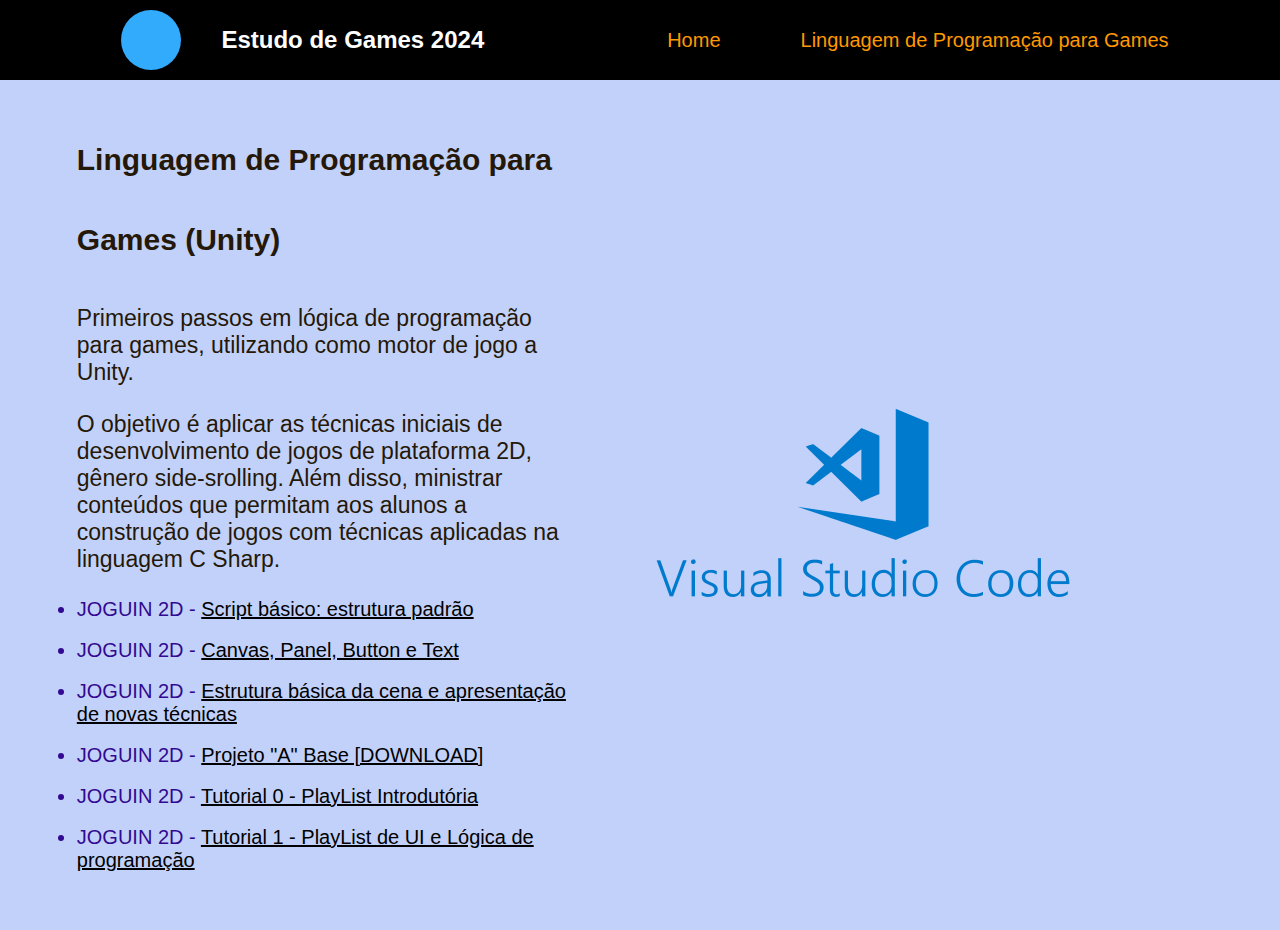
==== lpg.html @ 8c6d15c1 "Add files via upload" ====
<!DOCTYPE html>
<html lang="en">
<head>
  <meta charset="UTF-8">
  <meta http-equiv="X-UA-Compatible" content="IE=egde">
  <meta name="viewport" content="width=device-width, initial-scale=1.0">
  <title>LPG1</title>
  <link rel="stylesheet" href="estilo.css">  
</head>

<body>
    <!-- Cabeçalho da página -->
    <header>
        <div class="wraper">
            <div class="logo">
                <h2> </h2>
            </div>
            <div class="title">
                <h2>Estudo de Games 2024</h2>
            </div>
        </div>
 
        <nav>
              <ul class="navigation">
                   <li><a href="index.html">Home</a></li>
                   <li><a href="lpg.html">Linguagem de Programação para Games</a></li> 
              </ul>
        </nav>
    </header>

    <!-- Corpo da página -->
   <main>
      <section class="topo-do-site">
        <div class="interface">
            <div class="flex">
                <div class="txt-topo-site">
                    <h1>Linguagem de Programação para Games (Unity)</h1>                    
                    <p>Primeiros passos em lógica de programação para games, utilizando como motor de jogo a Unity.</p>
                    <p>O objetivo é aplicar as técnicas iniciais de desenvolvimento de jogos de plataforma 2D, gênero side-srolling. Além disso, ministrar 
                    conteúdos que permitam aos alunos a construção de jogos com técnicas aplicadas na linguagem C Sharp.</p>                    
                    <p></p>  
                    <ul>		
                        <li>JOGUIN 2D - <a href = "topico1.pdf"> Script básico: estrutura padrão                                                                     </a> </li> <br> 
                        <li>JOGUIN 2D - <a href = "topico2.pdf"> Canvas, Panel, Button e Text                                                                        </a> </li> <br> 
                        <li>JOGUIN 2D - <a href = "ProjetoA_1.pdf"> Estrutura básica da cena e apresentação de novas técnicas                                        </a> </li> <br> 
                        <li>JOGUIN 2D - <a href = "https://github.com/estudodegames/Projeto_A_Unity"> Projeto "A" Base [DOWNLOAD]                                    </a> </li> <br>            
                        <li>JOGUIN 2D - <a href = "https://www.youtube.com/playlist?list=PLp3h5rs0yQT-0ETAlKNQ5-uFCMp3pXwrm"> Tutorial 0 - PlayList Introdutória     </a> </li> <br>                            
                        <li>JOGUIN 2D - <a href = "https://youtube.com/playlist?list=PLp3h5rs0yQT8aLMDkTvBmOI7vV6LE_Vmi&si=EG-O51U4PnyBkytM"> Tutorial 1 - PlayList de UI e Lógica de programação </a> </li> <br>                                                  
                    </ul>
                </div> <!-- txt-topo-site -->

                <div class="img-topo-site">                    
                    <img src="visual.jpg" alt="Logo Visual Code">
                </div>
            </div>  <!-- flex -->        
        </div>      <!-- interface -->
      </section>    <!-- topo-do-site -->
    </main>
</body>
</html>
---- estilo.css ----
* {
    margin: 0;
    padding: 0;
    box-sizing: border-box;
}

.flex {
    display: flex;
}

body {
    background-color: rgba(16, 73, 231, 0.253);   
}
 

/* ESTILO CEBÇALHO */ 
header {
    display: flex;
    align-items: center;
    justify-content: space-around;
    width: 100%;
    height: 80px;
    background-color: rgb(0, 0, 0);
}

.wraper {
    display: flex;
    align-items: center;
    margin-left: 50px;
}

.logo {
    display: flex;
    justify-content: center;
    align-items: center;
    width: 60px;
    height: 60px;
    border-radius: 100%;
    background-color: rgb(50, 171, 252);
}

.logo h2 {    
    color: black;        
    /*font-family: Arial, Helvetica, sans-serif; */
    font-family: Verdana, Geneva, Tahoma, sans-serif;
}

.title {
    margin-left: 40px;
}

.title h2 {
    /*font-family: Arial, Helvetica, sans-serif;*/
    font-family: Verdana, Geneva, Tahoma, sans-serif;
    color: #fff;
}



.navigation {
    display: flex;
}

.navigation li {
     margin: 40px;
     justify-content: flex-end;
     list-style: none;

}

.navigation li a{ 
    text-decoration: none;
    font-size: 20px;
    /*font-family: Arial, Helvetica, sans-serif;*/
    font-family: Verdana, Geneva, Tahoma, sans-serif;
    color:#ff9900;
}


.navigation li a:hover{
    background-color: #ffffff00;    
    color: #ebe9e9;    
} 

/* ESTILO DO TOPO DO SITE */ 

section.topo-do-site {
    padding: 40px 6%;
}

section.topo-do-site .flex {
    align-items: center;
    justify-content: center;    
    gap: 150px;
}

.topo-do-site h1 {
    color:rgb(36, 24, 8);
    font-size: 30px;    
    /*font-family: Arial, Helvetica, sans-serif;*/
    font-family: Verdana, Geneva, Tahoma, sans-serif;
    line-height: 80px; /* É a distância entre o título e os Primeiros passos....*/
}


.topo-do-site .txt-topo-site p{ 
    /* font-family: Arial, Helvetica, sans-serif;*/
    font-family: Verdana, Geneva, Tahoma, sans-serif;
    color:rgb(36, 24, 8);
    margin: 25px 0;    /* É a distância entre o título e os Primeiros passos....*/
    font-size: 23px;
   
}

.topo-do-site .txt-topo-site li{ 
    /*font-family: Arial, Helvetica, sans-serif;*/
    font-family: Verdana, Geneva, Tahoma, sans-serif;
    color:rgb(50, 9, 145);
    margin: 10px 10;    /* É a distância entre o título e os Primeiros passos....*/    
    font-size: 20px;   
}


.topo-do-site .txt-topo-site a{ 
    /*font-family: Arial, Helvetica, sans-serif;*/
    font-family: Verdana, Geneva, Tahoma, sans-serif;
    color:rgb(0, 0, 0);
    margin: 10px 10;    /* É a distância entre o título e os Primeiros passos....*/    
    font-size: 20px;   
}

.topo-do-site .img-topo-site img {
    position: relative;   
    animation: voando 2s ease-in-out infinite alternate;
    right: 100px;
}

@keyframes voando {
    0% {
        top: 0;
    }
    100% {
        top: 30px;
    }
}
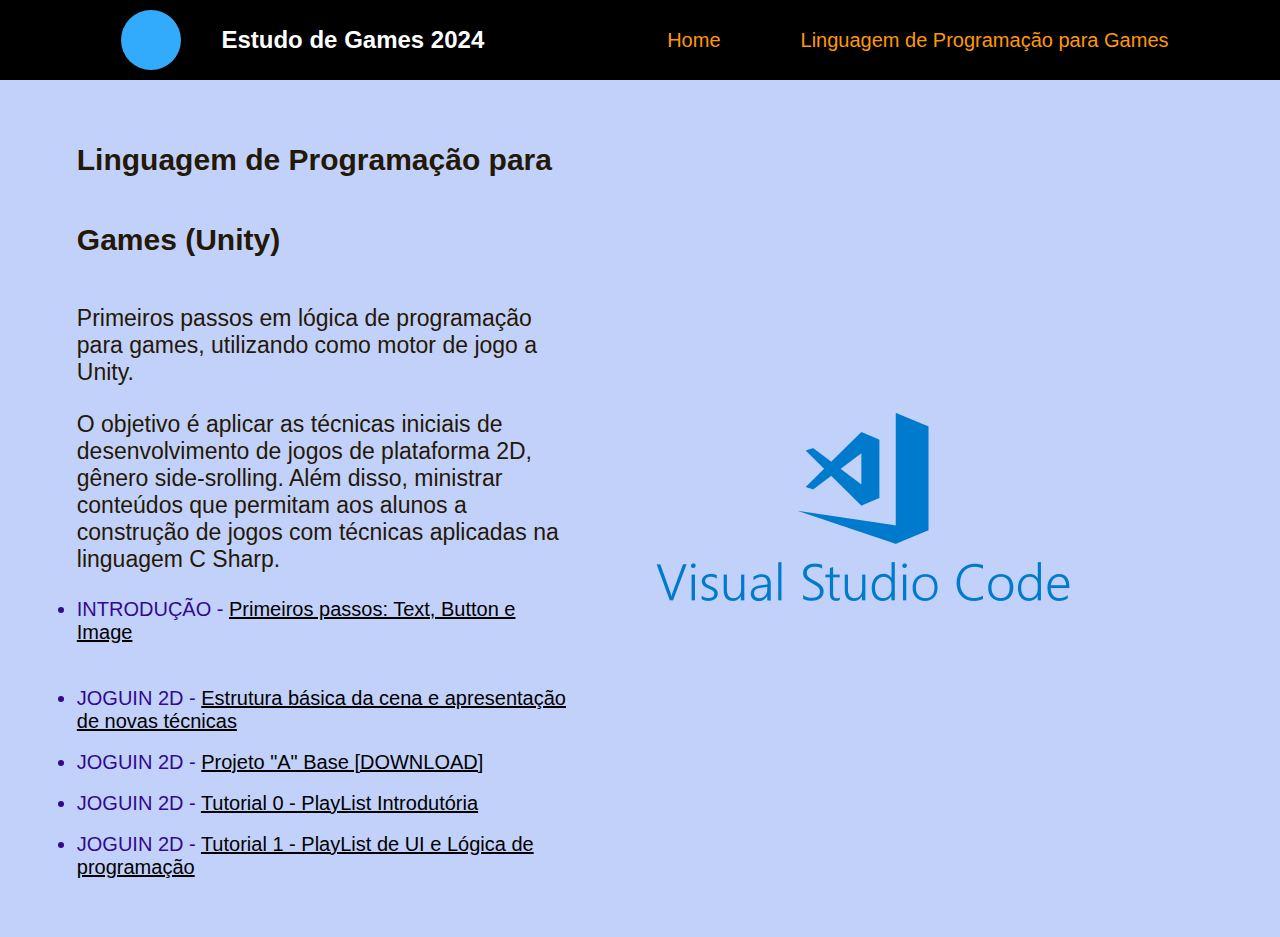
==== commit ccb0f468: "Update lpg.html" ====
--- a/lpg.html
+++ b/lpg.html
@@ -40,12 +40,12 @@
                     conteúdos que permitam aos alunos a construção de jogos com técnicas aplicadas na linguagem C Sharp.</p>                    
                     <p></p>  
                     <ul>		
-                        <li>JOGUIN 2D - <a href = "topico1.pdf"> Script básico: estrutura padrão                                                                     </a> </li> <br> 
-                        <li>JOGUIN 2D - <a href = "topico2.pdf"> Canvas, Panel, Button e Text                                                                        </a> </li> <br> 
-                        <li>JOGUIN 2D - <a href = "ProjetoA_1.pdf"> Estrutura básica da cena e apresentação de novas técnicas                                        </a> </li> <br> 
-                        <li>JOGUIN 2D - <a href = "https://github.com/estudodegames/Projeto_A_Unity"> Projeto "A" Base [DOWNLOAD]                                    </a> </li> <br>            
-                        <li>JOGUIN 2D - <a href = "https://www.youtube.com/playlist?list=PLp3h5rs0yQT-0ETAlKNQ5-uFCMp3pXwrm"> Tutorial 0 - PlayList Introdutória     </a> </li> <br>                            
-                        <li>JOGUIN 2D - <a href = "https://youtube.com/playlist?list=PLp3h5rs0yQT8aLMDkTvBmOI7vV6LE_Vmi&si=EG-O51U4PnyBkytM"> Tutorial 1 - PlayList de UI e Lógica de programação </a> </li> <br>                                                  
+                        <li>INTRODUÇÃO - <a href = "01_UNITY_2024"> Primeiros passos: Text, Button e Image                                                           </a> </li> <br>                         
+                        <p></p>
+                        <li>JOGUIN 2D  - <a href = "ProjetoA_1.pdf"> Estrutura básica da cena e apresentação de novas técnicas                                        </a> </li> <br> 
+                        <li>JOGUIN 2D  - <a href = "https://github.com/estudodegames/Projeto_A_Unity"> Projeto "A" Base [DOWNLOAD]                                    </a> </li> <br>            
+                        <li>JOGUIN 2D  - <a href = "https://www.youtube.com/playlist?list=PLp3h5rs0yQT-0ETAlKNQ5-uFCMp3pXwrm"> Tutorial 0 - PlayList Introdutória     </a> </li> <br>                            
+                        <li>JOGUIN 2D  - <a href = "https://youtube.com/playlist?list=PLp3h5rs0yQT8aLMDkTvBmOI7vV6LE_Vmi&si=EG-O51U4PnyBkytM"> Tutorial 1 - PlayList de UI e Lógica de programação </a> </li> <br>                                                  
                     </ul>
                 </div> <!-- txt-topo-site -->
 
@@ -57,4 +57,4 @@
       </section>    <!-- topo-do-site -->
     </main>
 </body>
-</html>+</html>
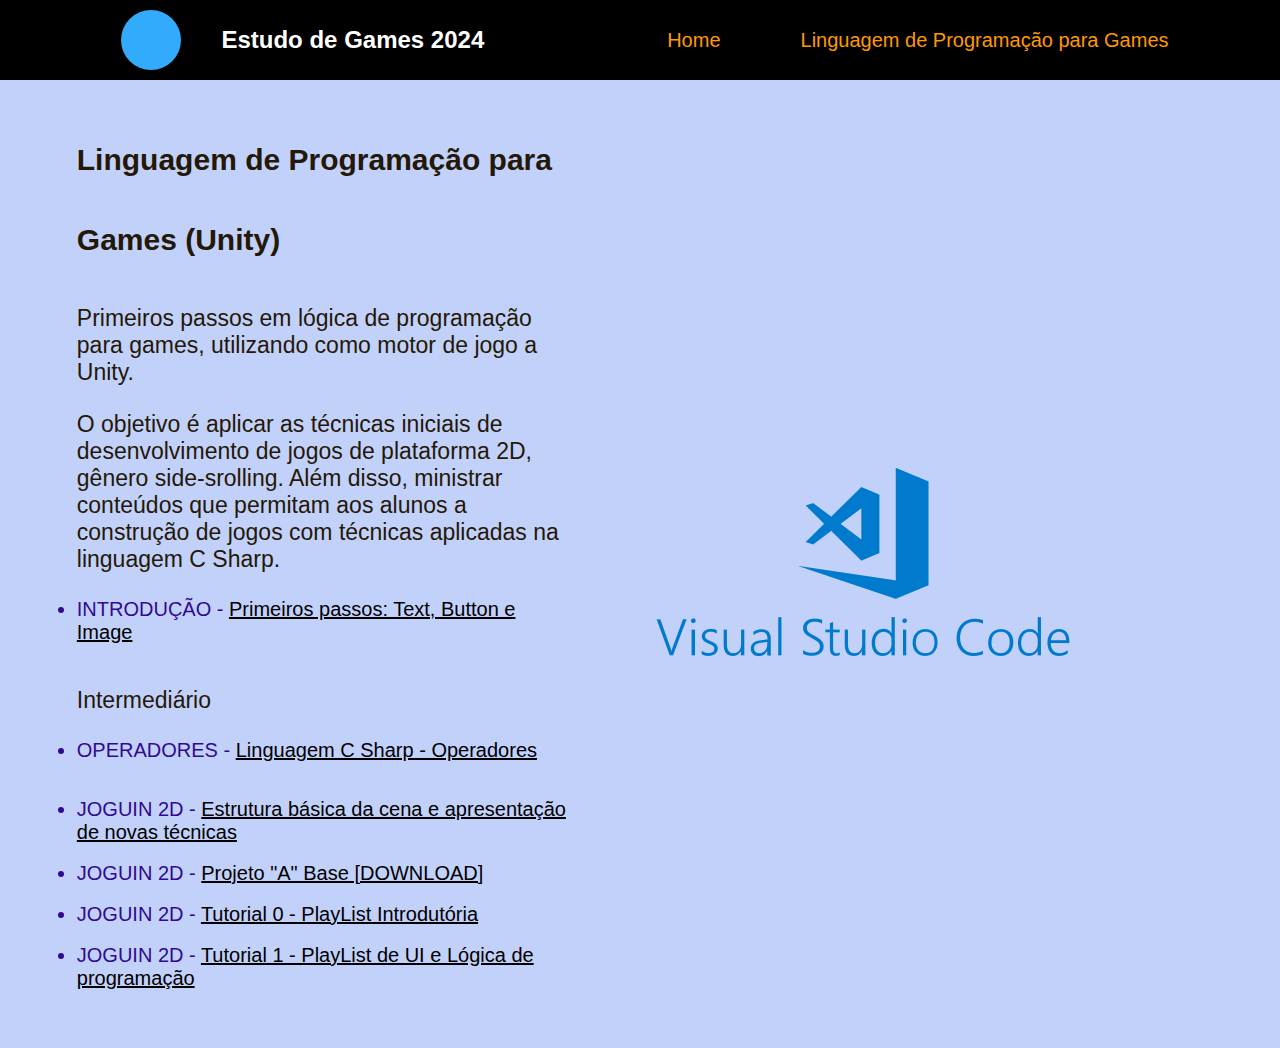
==== commit 15481694: "Update lpg.html" ====
--- a/lpg.html
+++ b/lpg.html
@@ -40,8 +40,11 @@
                     conteúdos que permitam aos alunos a construção de jogos com técnicas aplicadas na linguagem C Sharp.</p>                    
                     <p></p>  
                     <ul>		
-                        <li>INTRODUÇÃO - <a href = "01_UNITY_2024"> Primeiros passos: Text, Button e Image                                                           </a> </li> <br>                         
-                        <p></p>
+                        <li>INTRODUÇÃO - <a href = "01_UNITY_2024.pdf"> Primeiros passos: Text, Button e Image              </a> </li> <br>   
+                        
+                        <p>Intermediário</p>
+                        <li>OPERADORES - <a href = Operadores_C_Sharp.pdf"> Linguagem C Sharp - Operadores                  </a> </li> <br>    
+                        <br>
                         <li>JOGUIN 2D  - <a href = "ProjetoA_1.pdf"> Estrutura básica da cena e apresentação de novas técnicas                                        </a> </li> <br> 
                         <li>JOGUIN 2D  - <a href = "https://github.com/estudodegames/Projeto_A_Unity"> Projeto "A" Base [DOWNLOAD]                                    </a> </li> <br>            
                         <li>JOGUIN 2D  - <a href = "https://www.youtube.com/playlist?list=PLp3h5rs0yQT-0ETAlKNQ5-uFCMp3pXwrm"> Tutorial 0 - PlayList Introdutória     </a> </li> <br>                            
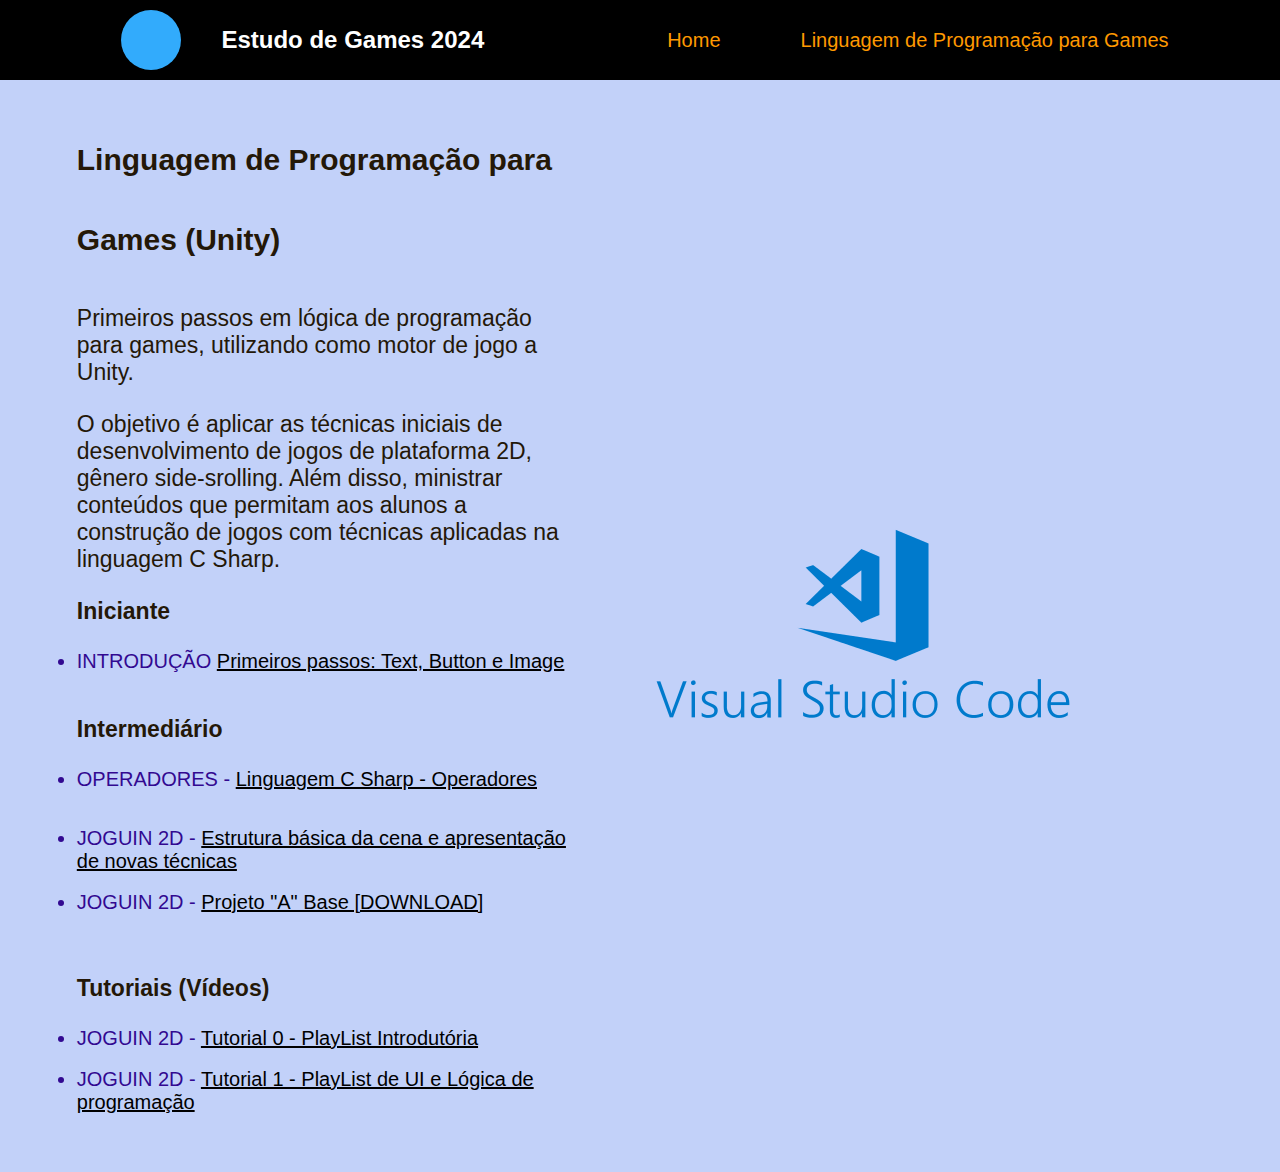
==== commit daaf37eb: "Update lpg.html" ====
--- a/lpg.html
+++ b/lpg.html
@@ -40,13 +40,16 @@
                     conteúdos que permitam aos alunos a construção de jogos com técnicas aplicadas na linguagem C Sharp.</p>                    
                     <p></p>  
                     <ul>		
-                        <li>INTRODUÇÃO - <a href = "01_UNITY_2024.pdf"> Primeiros passos: Text, Button e Image              </a> </li> <br>   
+                        <p><b>Iniciante</b></p>
+                        <li>INTRODUÇÃO <a href = "01_UNITY_2024.pdf"> Primeiros passos: Text, Button e Image              </a> </li> <br>   
                         
-                        <p>Intermediário</p>
+                        <p><b>Intermediário</b></p>
                         <li>OPERADORES - <a href = Operadores_C_Sharp.pdf"> Linguagem C Sharp - Operadores                  </a> </li> <br>    
                         <br>
                         <li>JOGUIN 2D  - <a href = "ProjetoA_1.pdf"> Estrutura básica da cena e apresentação de novas técnicas                                        </a> </li> <br> 
-                        <li>JOGUIN 2D  - <a href = "https://github.com/estudodegames/Projeto_A_Unity"> Projeto "A" Base [DOWNLOAD]                                    </a> </li> <br>            
+                        <li>JOGUIN 2D  - <a href = "https://github.com/estudodegames/Projeto_A_Unity"> Projeto "A" Base [DOWNLOAD]                                    </a> </li> <br>        
+                        <br>
+                        <p><b>Tutoriais (Vídeos)</b></p>
                         <li>JOGUIN 2D  - <a href = "https://www.youtube.com/playlist?list=PLp3h5rs0yQT-0ETAlKNQ5-uFCMp3pXwrm"> Tutorial 0 - PlayList Introdutória     </a> </li> <br>                            
                         <li>JOGUIN 2D  - <a href = "https://youtube.com/playlist?list=PLp3h5rs0yQT8aLMDkTvBmOI7vV6LE_Vmi&si=EG-O51U4PnyBkytM"> Tutorial 1 - PlayList de UI e Lógica de programação </a> </li> <br>                                                  
                     </ul>
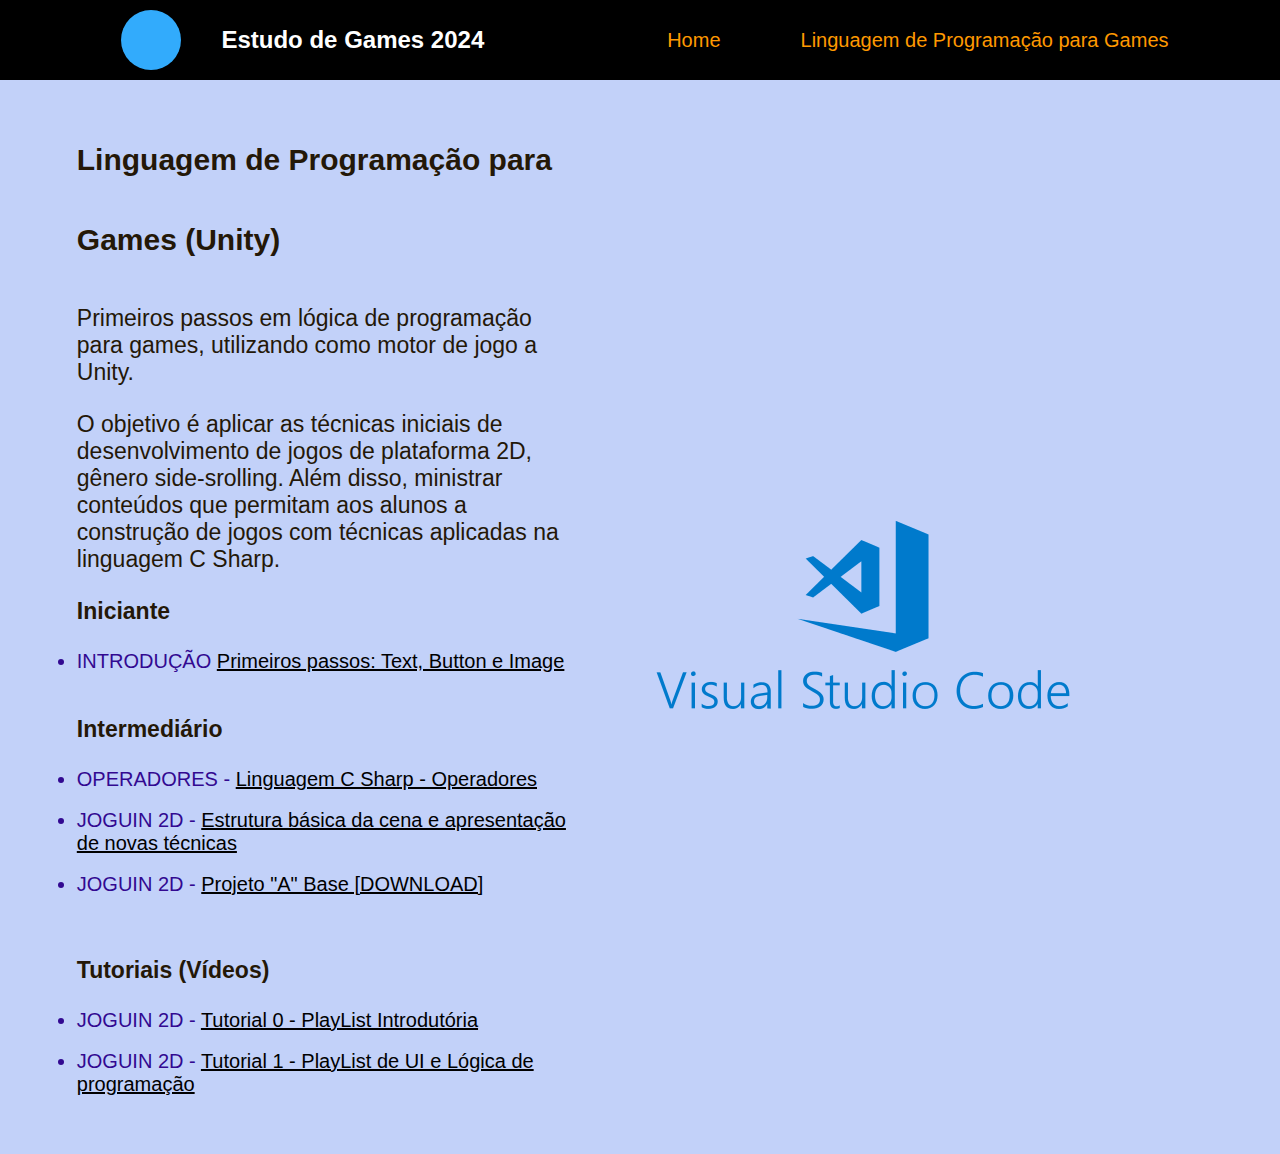
==== commit a142857c: "Update lpg.html" ====
--- a/lpg.html
+++ b/lpg.html
@@ -44,8 +44,7 @@
                         <li>INTRODUÇÃO <a href = "01_UNITY_2024.pdf"> Primeiros passos: Text, Button e Image              </a> </li> <br>   
                         
                         <p><b>Intermediário</b></p>
-                        <li>OPERADORES - <a href = Operadores_C_Sharp.pdf"> Linguagem C Sharp - Operadores                  </a> </li> <br>    
-                        <br>
+                        <li>OPERADORES - <a href = Operadores_C_Sharp.pdf"> Linguagem C Sharp - Operadores                  </a> </li> <br>                            
                         <li>JOGUIN 2D  - <a href = "ProjetoA_1.pdf"> Estrutura básica da cena e apresentação de novas técnicas                                        </a> </li> <br> 
                         <li>JOGUIN 2D  - <a href = "https://github.com/estudodegames/Projeto_A_Unity"> Projeto "A" Base [DOWNLOAD]                                    </a> </li> <br>        
                         <br>
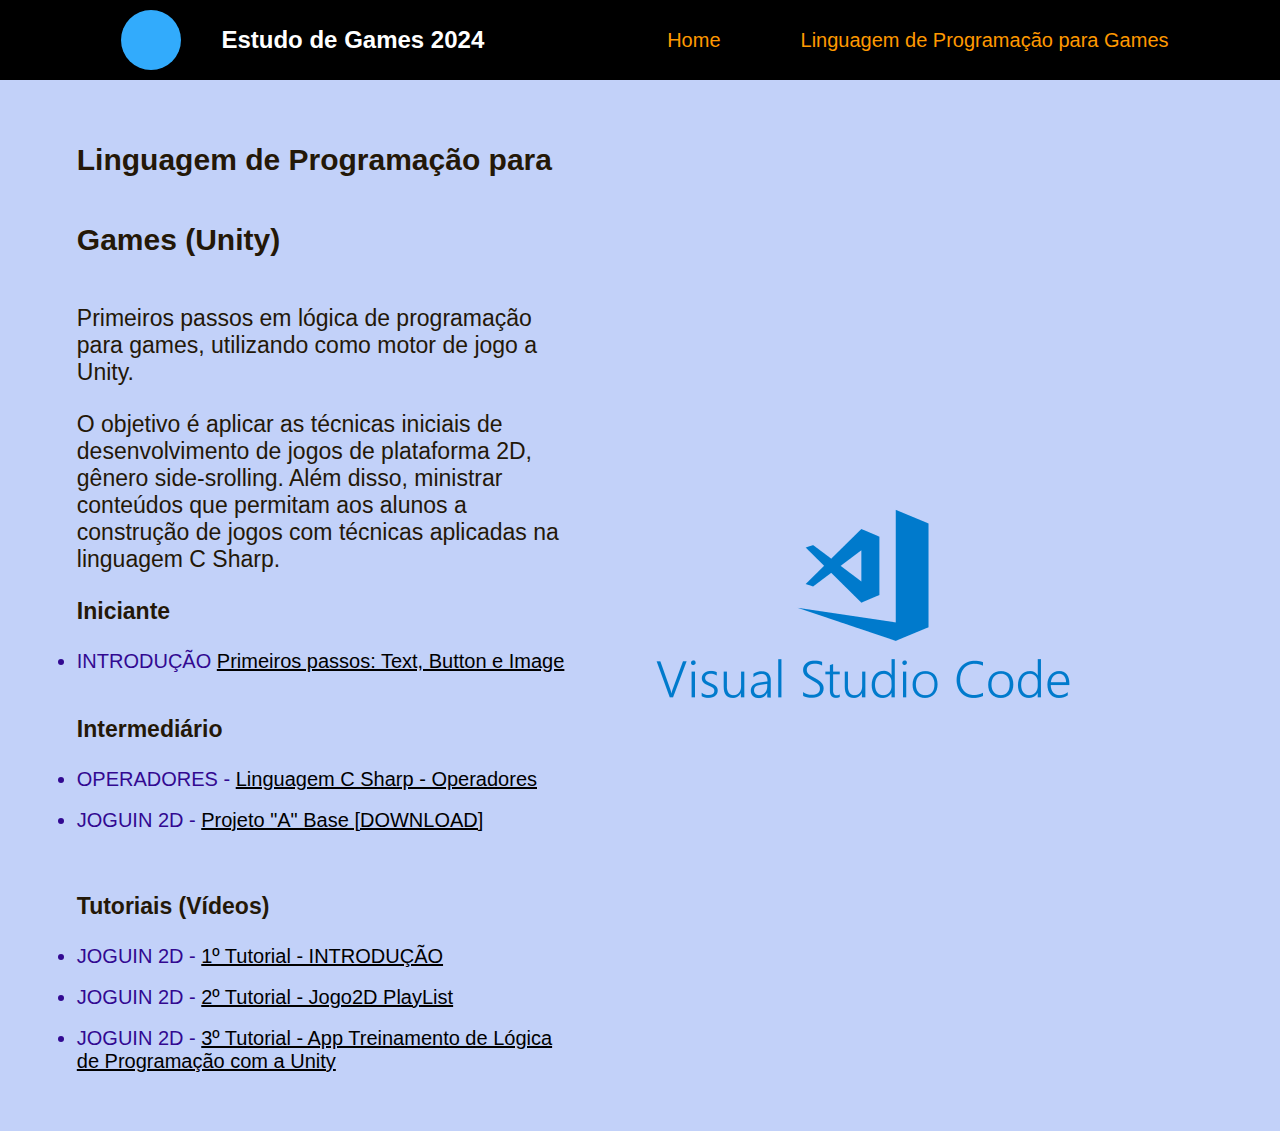
==== commit cf89ad45: "Add files via upload" ====
--- a/lpg.html
+++ b/lpg.html
@@ -41,16 +41,27 @@
                     <p></p>  
                     <ul>		
                         <p><b>Iniciante</b></p>
-                        <li>INTRODUÇÃO <a href = "01_UNITY_2024.pdf"> Primeiros passos: Text, Button e Image              </a> </li> <br>   
+						
+                        <li>INTRODUÇÃO <a href = "01_UNITY_2024.pdf"> Primeiros passos: Text, Button e Image </a> </li>  
+						
+                        <br><p><b>Intermediário</b></p>
                         
-                        <p><b>Intermediário</b></p>
-                        <li>OPERADORES - <a href = Operadores_C_Sharp.pdf"> Linguagem C Sharp - Operadores                  </a> </li> <br>                            
-                        <li>JOGUIN 2D  - <a href = "ProjetoA_1.pdf"> Estrutura básica da cena e apresentação de novas técnicas                                        </a> </li> <br> 
-                        <li>JOGUIN 2D  - <a href = "https://github.com/estudodegames/Projeto_A_Unity"> Projeto "A" Base [DOWNLOAD]                                    </a> </li> <br>        
-                        <br>
-                        <p><b>Tutoriais (Vídeos)</b></p>
-                        <li>JOGUIN 2D  - <a href = "https://www.youtube.com/playlist?list=PLp3h5rs0yQT-0ETAlKNQ5-uFCMp3pXwrm"> Tutorial 0 - PlayList Introdutória     </a> </li> <br>                            
-                        <li>JOGUIN 2D  - <a href = "https://youtube.com/playlist?list=PLp3h5rs0yQT8aLMDkTvBmOI7vV6LE_Vmi&si=EG-O51U4PnyBkytM"> Tutorial 1 - PlayList de UI e Lógica de programação </a> </li> <br>                                                  
+						<li>OPERADORES - <a href = "Operadores_C_Sharp.pdf"> Linguagem C Sharp - Operadores                         </a> </li> <br>                            
+                        
+						<li>JOGUIN 2D  - <a href = "https://github.com/estudodegames/Projeto_A_Unity"> Projeto "A" Base [DOWNLOAD]  </a> </li> <br>        
+                        
+						<br>
+                        
+						<p><b>Tutoriais (Vídeos)</b></p>
+                        
+						<li>JOGUIN 2D  - <a href = "https://youtube.com/playlist?list=PLp3h5rs0yQT8t6UxwRE_gHxhAsjwX2fBQ&si=JtRfMLG1OQXEkbJ0"> 
+						1º Tutorial - INTRODUÇÃO          </a> </li> <br>                            
+                        
+						<li>JOGUIN 2D  - <a href = "https://www.youtube.com/playlist?list=PLp3h5rs0yQT-0ETAlKNQ5-uFCMp3pXwrm"> 
+						2º Tutorial - Jogo2D PlayList     </a> </li> <br>                            
+                        
+						<li>JOGUIN 2D  - <a href = "https://youtube.com/playlist?list=PLp3h5rs0yQT8aLMDkTvBmOI7vV6LE_Vmi&si=EG-O51U4PnyBkytM"> 
+						3º Tutorial - App Treinamento de Lógica de Programação com a Unity </a> </li> <br>                                                  
                     </ul>
                 </div> <!-- txt-topo-site -->
 
